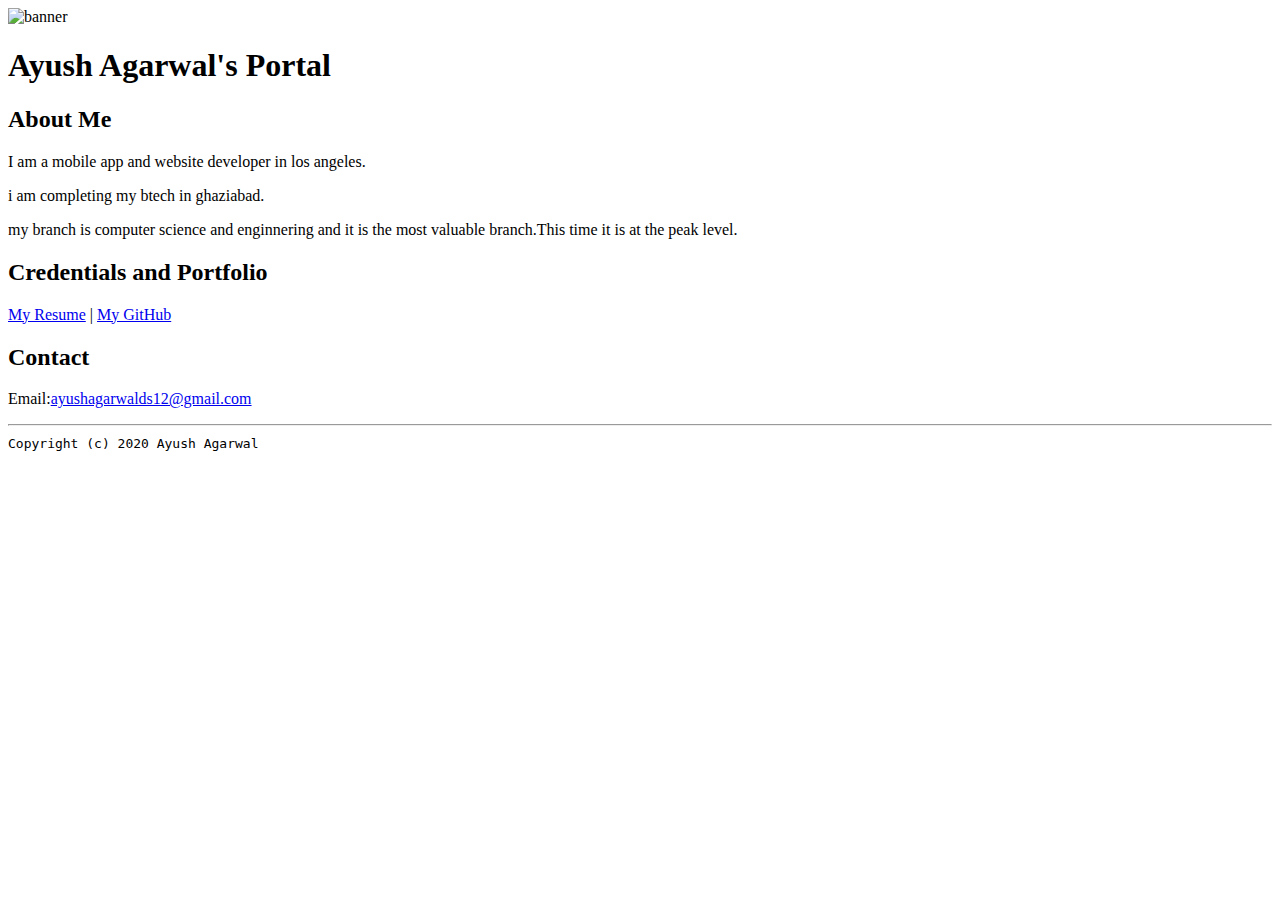
==== index.html @ 440cde45 "Add files via upload" ====
<!doctype html>

<!-- this is a comment for human! -->

<html lang="en">

  <header>
<title>Ayush Agarwal's Portal</title>
<link rel="stylesheet" href="css/master.css">
<link rel="FaviconIcon" href="favicon.ico" type="image/x-icon">
<link rel="shortcut" href="favicon.ico" type="image/x-icon">
<meta name="viewport" content="width-device-width, initial-scale=1, shrink-to-fit=no">
<meta name="name" content="Ayush Agarwal's Portal">
<meta name="robots" content="noindex, nofollow">
  </header>

  <body>
    <img src="images/banner.jpg" width="75%" alt="banner">
<h1>Ayush Agarwal's Portal</h1>
<h2>About Me</h2>
<p>I am a mobile app and website developer in los angeles.</p>
<p>i am completing my btech in ghaziabad.</p>
<p>my branch is computer science and enginnering and it is the most valuable branch.This time it is at the peak level.</p>
<h2>Credentials and Portfolio</h2>

<p><a href="resume.html">My Resume</a> | <a href="https://github.com/ayushagarwal42">My GitHub</a></p>
<h2>Contact</h2>

<p>Email:<a href="mailto:ayushagarwalds12@gmail.com">ayushagarwalds12@gmail.com</a></p>
  </body>

  <footer>
<hr>
<code>Copyright (c) 2020 Ayush Agarwal</code>
  </footer>

</html>
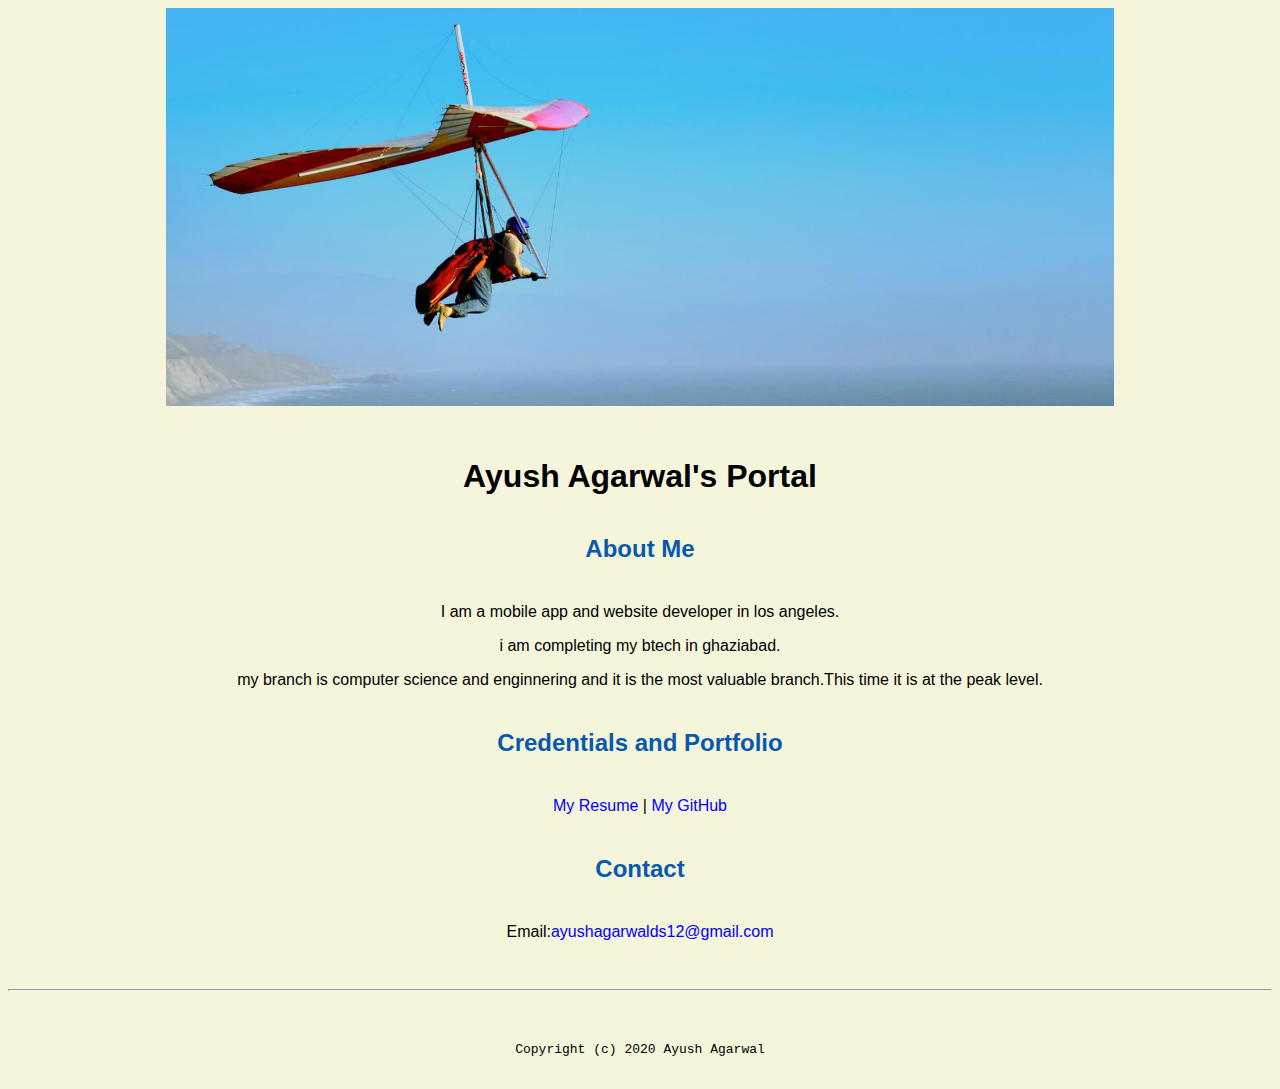
==== commit fb5595a7: "Update index.html" ====
--- a/index.html
+++ b/index.html
@@ -11,7 +11,6 @@
 <link rel="shortcut" href="favicon.ico" type="image/x-icon">
 <meta name="viewport" content="width-device-width, initial-scale=1, shrink-to-fit=no">
 <meta name="name" content="Ayush Agarwal's Portal">
-<meta name="robots" content="noindex, nofollow">
   </header>
 
   <body>
--- a/css/master.css
+++ b/css/master.css
@@ -0,0 +1,63 @@
+/* Cascading stylesheet for the website */
+
+/* Text inside these asterisks and slashes are comments for human */
+
+  a {
+    color: blue;/* set the text color to blue here */
+    text-decoration: none; /* This means we do not want hyperlinks to be underlined */
+  }
+
+  a:hover {
+    color: red;/* set the text color to red here */
+    text-decoration: none; /* This means we do not want hyperlinks to be underlined */
+  }
+
+  body {
+    background-color: beige; /* set the background color here */
+    color: black; /* set the text color to black here */
+    font-family: Arial, Helvetica, sans-serif; /* set the font here */
+    text-align: center; /* set the text alignment here */
+   }
+
+  footer {
+    margin-top: 2rem;
+    margin-bottom: 2rem;
+  }
+
+  h1 {
+    margin-bottom: 0.5rem;
+    margin-top: 3rem;
+   }
+
+  h2 {
+    color: #075AAB; /* set the text color of to #075AAB here */
+    /* set both the bottom margin and top margin to 2.5rem here */
+    margin-bottom: 2.5rem;
+    margin-top: 2.5rem;
+   }
+
+  h3 {
+    margin-bottom: 0;
+    margin-top: 2rem;
+  }
+
+  h4 {
+    margin-bottom: 1rem;
+    margin-top: 0.5rem;
+  }
+
+  h5 {
+    margin-top: 0.5rem;
+  }
+
+  hr {
+    margin-bottom: 3rem;
+    margin-top: 3rem;
+  }
+
+  /* this controls how the bullet points in the resume page looks */
+  ul {
+    display: table;
+    margin: 0 auto;
+    text-align: left;
+  }
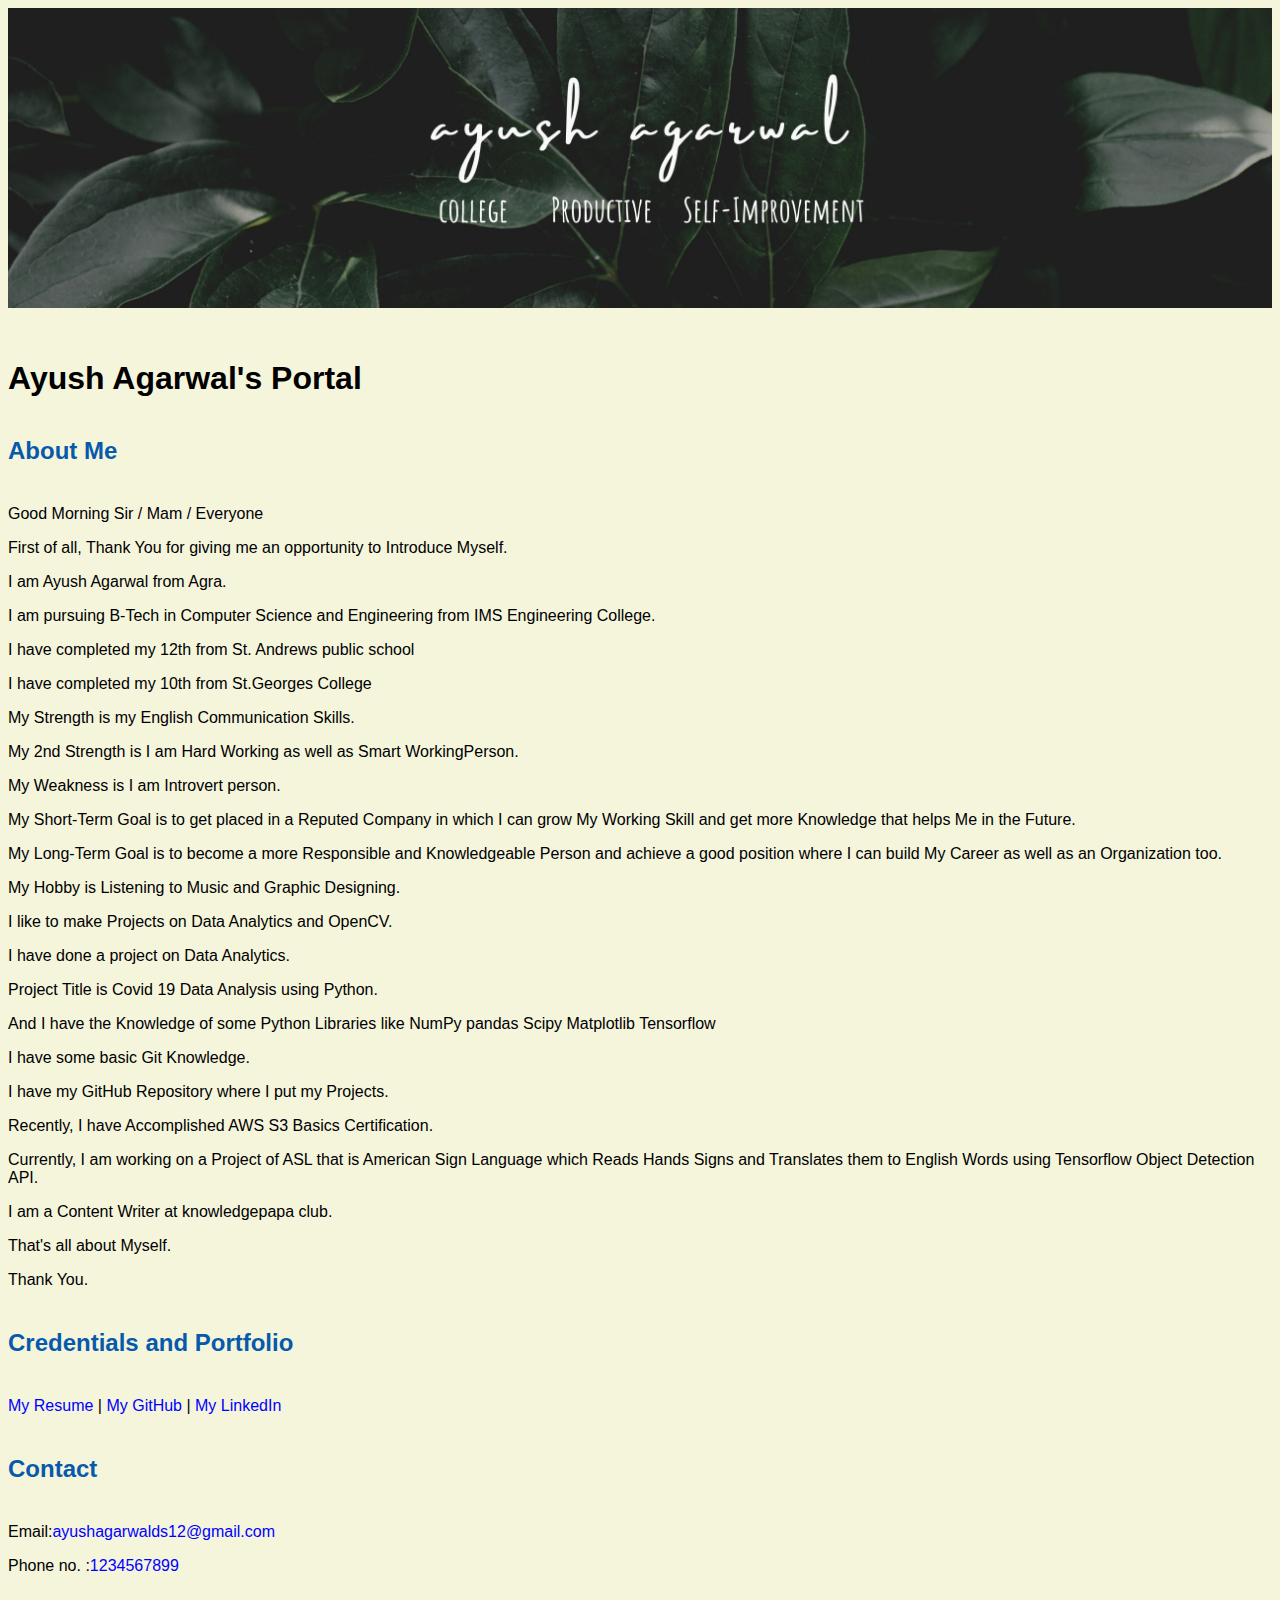
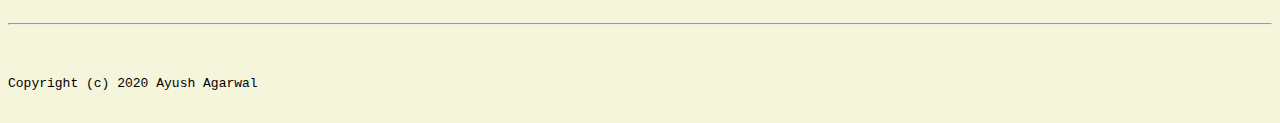
==== commit 7825677c: "Update index.html" ====
--- a/index.html
+++ b/index.html
@@ -4,33 +4,56 @@
 
 <html lang="en">
 
-  <header>
-<title>Ayush Agarwal's Portal</title>
-<link rel="stylesheet" href="css/master.css">
-<link rel="FaviconIcon" href="favicon.ico" type="image/x-icon">
-<link rel="shortcut" href="favicon.ico" type="image/x-icon">
-<meta name="viewport" content="width-device-width, initial-scale=1, shrink-to-fit=no">
-<meta name="name" content="Ayush Agarwal's Portal">
-  </header>
+<header>
+  <title>Ayush Agarwal's Portal</title>
+  <link rel="stylesheet" href="css/master.css">
+  <link rel="FaviconIcon" href="favicon.ico" type="image/x-icon">
+  <link rel="shortcut" href="favicon.ico" type="image/x-icon">
+  <meta name="viewport" content="width-device-width, initial-scale=1, shrink-to-fit=no">
+  <meta name="name" content="Ayush Agarwal's Portal">
+</header>
 
-  <body>
-    <img src="images/banner.jpg" width="75%" alt="banner">
-<h1>Ayush Agarwal's Portal</h1>
-<h2>About Me</h2>
-<p>I am a mobile app and website developer in los angeles.</p>
-<p>i am completing my btech in ghaziabad.</p>
-<p>my branch is computer science and enginnering and it is the most valuable branch.This time it is at the peak level.</p>
-<h2>Credentials and Portfolio</h2>
-
-<p><a href="resume.html">My Resume</a> | <a href="https://github.com/ayushagarwal42">My GitHub</a></p>
-<h2>Contact</h2>
-
-<p>Email:<a href="mailto:ayushagarwalds12@gmail.com">ayushagarwalds12@gmail.com</a></p>
-  </body>
-
-  <footer>
-<hr>
-<code>Copyright (c) 2020 Ayush Agarwal</code>
-  </footer>
+<body>
+  <img src="images/ayush77.jpg" width="100%" alt="banner">
+  <h1>Ayush Agarwal's Portal</h1>
+  <h2>About Me</h2>
+  <p>Good Morning Sir / Mam / Everyone</p>
+  <p>First of all, Thank You for giving me an opportunity to Introduce Myself.</p>
+  <p>I am Ayush Agarwal from Agra.</p>
+  <p>I am pursuing B-Tech in Computer Science and Engineering from IMS Engineering College.</p>
+  <p>I have completed my 12th from St. Andrews public school</p>
+  <p>I have completed my 10th from St.Georges College</p>
+  <p>My Strength is my English Communication Skills.</p>
+  <p>My 2nd Strength is I am Hard Working as well as Smart WorkingPerson.</p>
+  <p>My Weakness is I am Introvert person.</p>
+  <p>My Short-Term Goal is to get placed in a Reputed Company in which I can grow My Working Skill and get more
+    Knowledge that helps Me in the Future.</p>
+  <p>My Long-Term Goal is to become a more Responsible and Knowledgeable Person and achieve a good position where I can
+    build My Career as well as an Organization too.</p>
+  <p>My Hobby is Listening to Music and Graphic Designing.</p>
+  <p>I like to make Projects on Data Analytics and OpenCV.</p>
+  <p>I have done a project on Data Analytics.</p>
+  <p>Project Title is Covid 19 Data Analysis using Python.</p>
+  <p>And I have the Knowledge of some Python Libraries like NumPy pandas Scipy Matplotlib Tensorflow</p>
+  <p>I have some basic Git Knowledge.</p>
+  <p>I have my GitHub Repository where I put my Projects.</p>
+  <p>Recently, I have Accomplished AWS S3 Basics Certification.</p>
+  <p>Currently, I am working on a Project of ASL that is American Sign Language which Reads Hands Signs and Translates
+    them to English Words using Tensorflow Object Detection API.</p>
+  <p>I am a Content Writer at knowledgepapa club.</p>
+  <p>That's all about Myself.</p>
+  <p>Thank You.</p>
+  <h2>Credentials and Portfolio</h2>
+  <p><a href="resume.html">My Resume</a> | <a href="https://github.com/ayushagarwal42" target="_blank">My GitHub</a> |
+    <a href="https://www.linkedin.com/in/ayush-agarwal04/" target="_blank">My LinkedIn</a>
+  </p>
+  <h2>Contact</h2>
+  <p>Email:<a href="mailto:ayushagarwalds12@gmail.com">ayushagarwalds12@gmail.com</a></p>
+  <p>Phone no. :<a href="tel:1234567899">1234567899</a></p>
+</body>
+<footer>
+  <hr>
+  <code>Copyright (c) 2020 Ayush Agarwal</code>
+</footer>
 
 </html>
--- a/css/master.css
+++ b/css/master.css
@@ -8,7 +8,7 @@
   }
 
   a:hover {
-    color: red;/* set the text color to red here */
+    color: #ff0000;/* set the text color to red here */
     text-decoration: none; /* This means we do not want hyperlinks to be underlined */
   }
 
@@ -16,7 +16,7 @@
     background-color: beige; /* set the background color here */
     color: black; /* set the text color to black here */
     font-family: Arial, Helvetica, sans-serif; /* set the font here */
-    text-align: center; /* set the text alignment here */
+    text-align: left; /* set the text alignment here */
    }
 
   footer {
